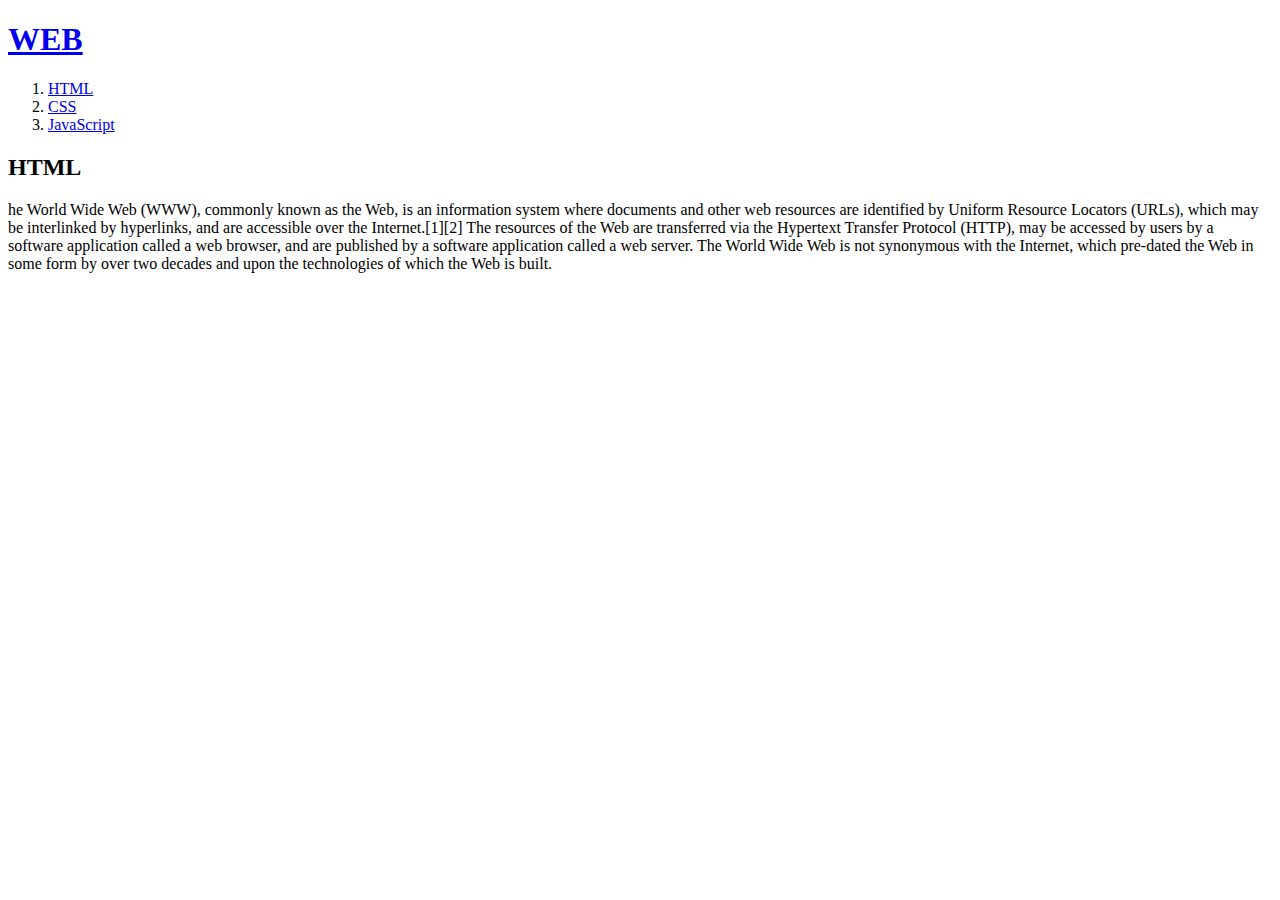
==== index.html @ cb03e33e "Add files via upload" ====
<!doctype html>
<html>
<head>
  <title>WEB1 - Welcome</title>
  <meta charset="utf-8">
</head>
<body>
  <h1><a href="index.html">WEB</a></h1>
  <ol>
    <li><a href="1.html">HTML</a></li>
    <li><a href="2.html">CSS</a></li>
    <li><a href="3.html">JavaScript</a></li>
  </ol>
  <h2>HTML</h2>
  <p>
    he World Wide Web (WWW), commonly known as the Web, is an information system where documents and other web resources are identified by Uniform Resource Locators (URLs), which may be interlinked by hyperlinks, and are accessible over the Internet.[1][2] The resources of the Web are transferred via the Hypertext Transfer Protocol (HTTP), may be accessed by users by a software application called a web browser, and are published by a software application called a web server. The World Wide Web is not synonymous with the Internet, which pre-dated the Web in some form by over two decades and upon the technologies of which the Web is built.
  </p>
</body>
</html>
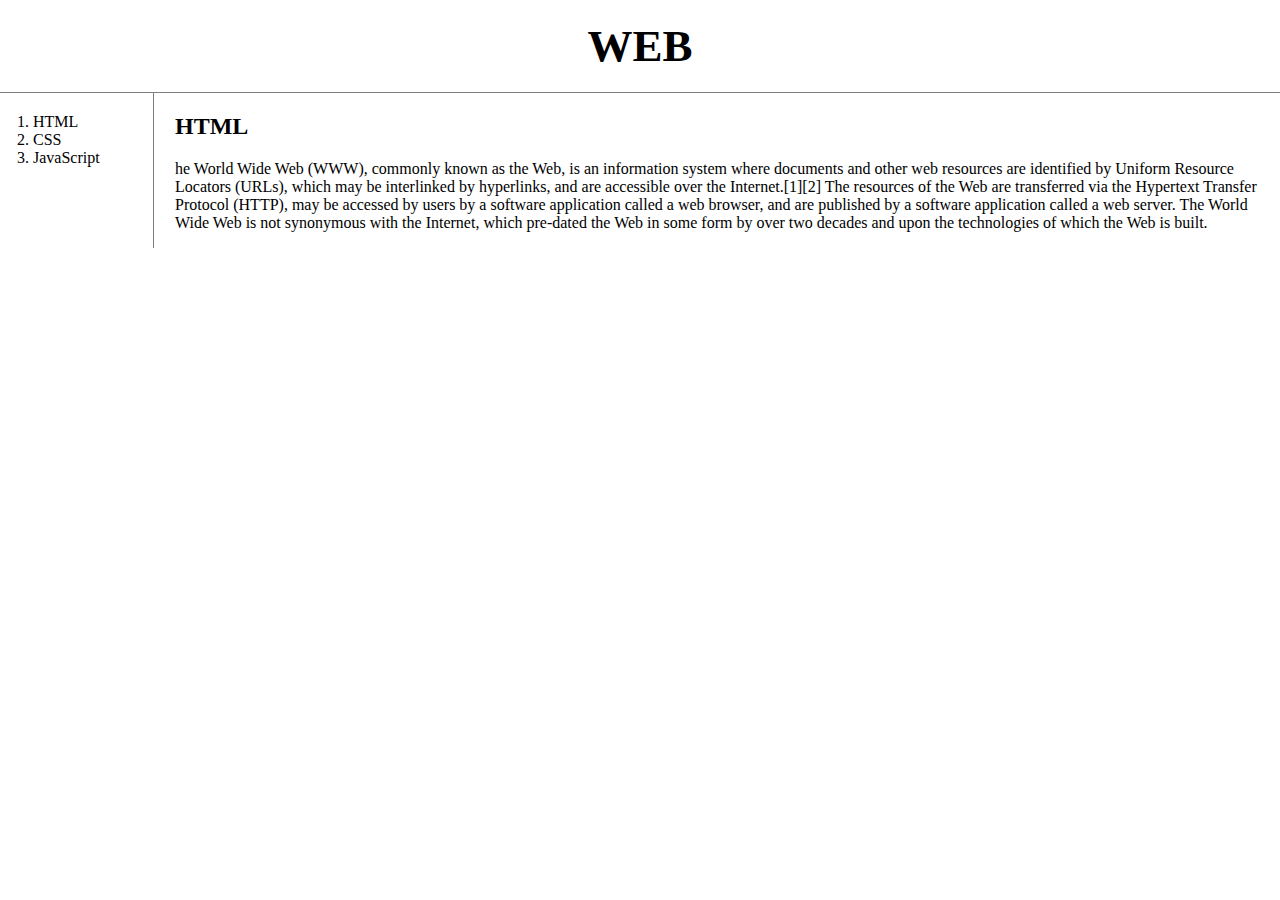
==== commit b3593952: "Add files via upload" ====
--- a/index.html
+++ b/index.html
@@ -3,17 +3,22 @@
 <head>
   <title>WEB1 - Welcome</title>
   <meta charset="utf-8">
+  <link rel="stylesheet" href="style.css">
 </head>
 <body>
   <h1><a href="index.html">WEB</a></h1>
+  <div id="grid">
   <ol>
     <li><a href="1.html">HTML</a></li>
     <li><a href="2.html">CSS</a></li>
     <li><a href="3.html">JavaScript</a></li>
   </ol>
-  <h2>HTML</h2>
-  <p>
-    he World Wide Web (WWW), commonly known as the Web, is an information system where documents and other web resources are identified by Uniform Resource Locators (URLs), which may be interlinked by hyperlinks, and are accessible over the Internet.[1][2] The resources of the Web are transferred via the Hypertext Transfer Protocol (HTTP), may be accessed by users by a software application called a web browser, and are published by a software application called a web server. The World Wide Web is not synonymous with the Internet, which pre-dated the Web in some form by over two decades and upon the technologies of which the Web is built.
-  </p>
+    <div id="article">
+    <h2>HTML</h2>
+    <p>
+      he World Wide Web (WWW), commonly known as the Web, is an information system where documents and other web resources are identified by Uniform Resource Locators (URLs), which may be interlinked by hyperlinks, and are accessible over the Internet.[1][2] The resources of the Web are transferred via the Hypertext Transfer Protocol (HTTP), may be accessed by users by a software application called a web browser, and are published by a software application called a web server. The World Wide Web is not synonymous with the Internet, which pre-dated the Web in some form by over two decades and upon the technologies of which the Web is built.
+    </p>
+    </div>
+  </div>
 </body>
 </html>--- a/style.css
+++ b/style.css
@@ -0,0 +1,40 @@
+body{
+    margin:0;
+  }
+  a {
+    color:black;
+    text-decoration: none;
+  }
+  h1 {
+    font-size:45px;
+    text-align: center;
+    border-bottom:1px solid gray;
+    margin:0;
+    padding:20px;
+  }
+  ol{
+    border-right:1px solid gray;
+    width:100px;
+    margin:0;
+    padding:20px;
+  }
+  #grid{
+    display: grid;
+    grid-template-columns: 150px 1fr;
+  }
+  #grid ol{
+    padding-left:33px;
+  }
+  #grid #article{
+    padding-left:25px;
+  }
+  @media(max-width:800px){
+    #grid{
+      display: block;
+  }
+  ol{
+    border-right:none;
+  }
+  h1{
+    border-bottom:none;
+  }